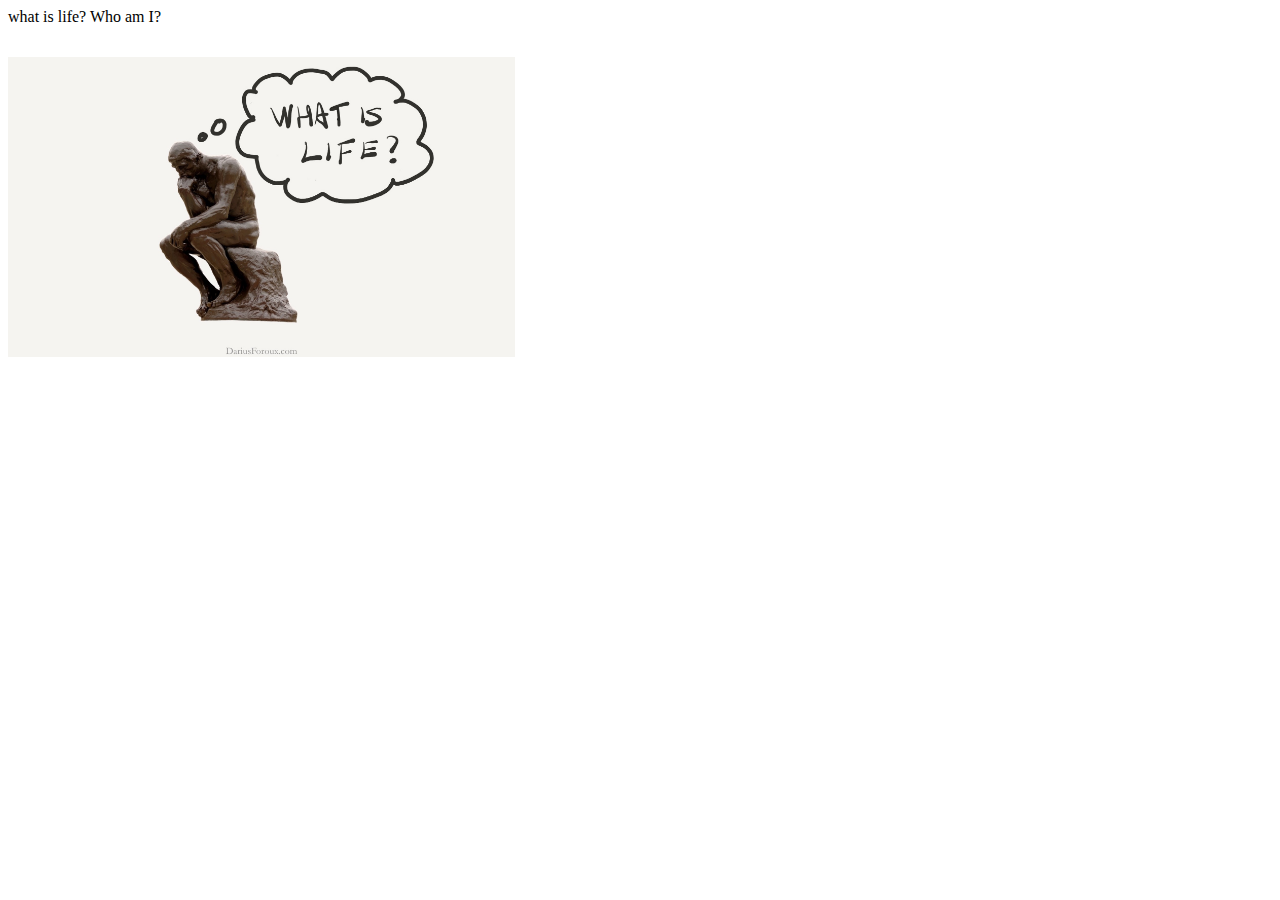
==== index.html @ 1777f56b "Did this thing" ====
<!DOCTYPE.html>
<html>
<head>
<title>hi</title>
</head>
<body>
<p>what is life? Who am I?</p>
<img height="300px" src="life.jpg"/>
<iframe width="560" height="315" 
src="https://www.youtube.com/embed/-MsvER1dpjM" frameborder="0" allowfullscreen></iframe>
</body> 
</html>
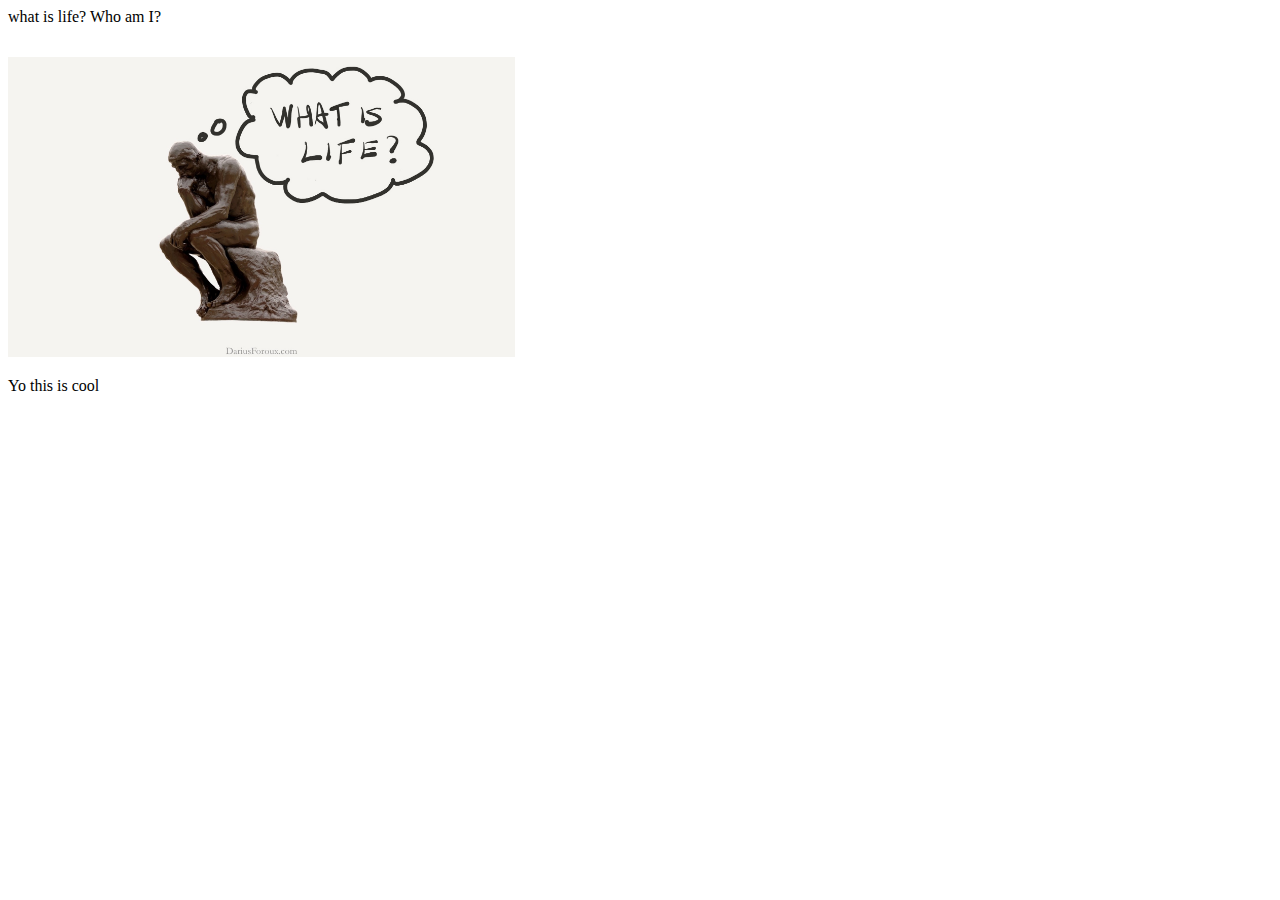
==== commit 7b389816: "Added text" ====
--- a/index.html
+++ b/index.html
@@ -8,5 +8,6 @@
 <img height="300px" src="life.jpg"/>
 <iframe width="560" height="315" 
 src="https://www.youtube.com/embed/-MsvER1dpjM" frameborder="0" allowfullscreen></iframe>
+<p>Yo this is cool</p>
 </body> 
 </html>
